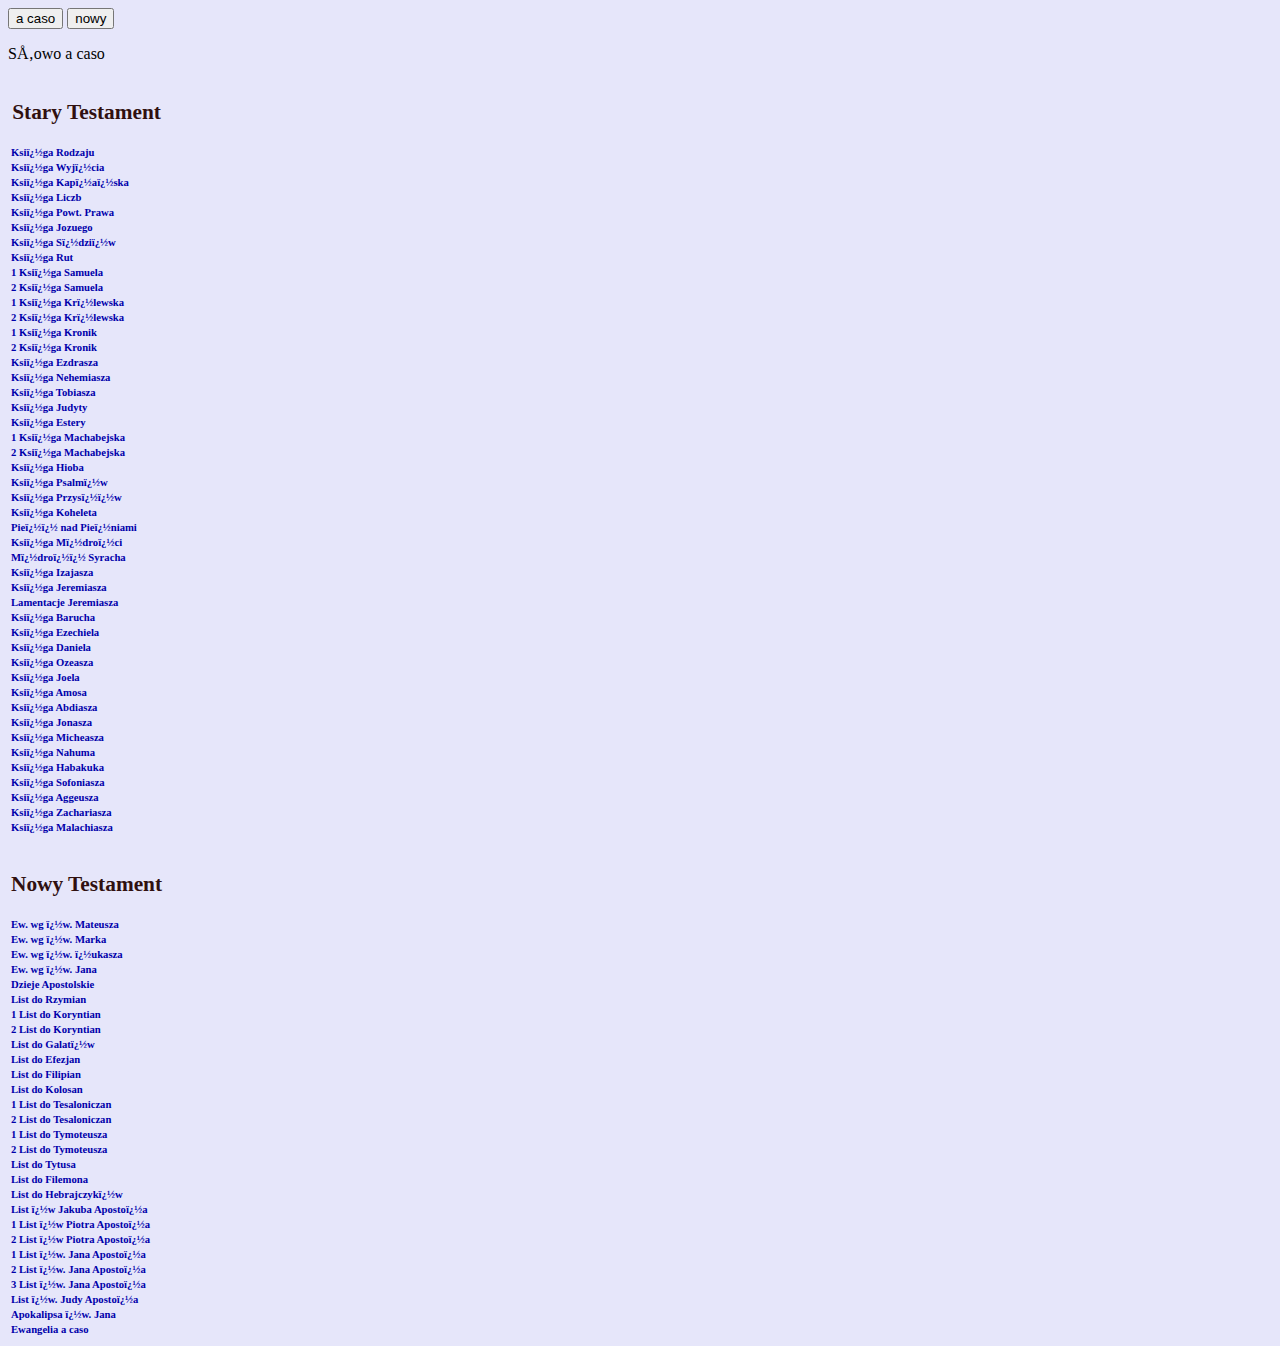
==== spis.html @ fb774d89 "spit.html file with added section and acaso script" ====
<HTML>
<HEAD>
<META HTTP-EQUIV="Content-Type" CONTENT="text/html; charset=windows-12">
<TITLE>Spis Ksi�g</TITLE>
<LINK REL="STYLESHEET" TYPE="text/css" HREF="styl-1.css">
</HEAD>
<BODY>
  <div id="acaso">
    <button id="acaso__btn">a caso</button>
    <button id="acaso__btn--reset">nowy</button>
    <p id="acaso__adres">Słowo a caso</p>
  </div>
<table border=0 cellpadding=1 cellspacing=>
<tr><td align="center"><H2>Stary Testament</td></tr>
<tr><td><p class="kl2"><A HREF="./Rdz/Rdz-in.html" target="wers">Ksi�ga Rodzaju</A></td></tr>
<tr><td><p class="kl2"><A HREF="./Wj/Wj-in.html" target="wers">Ksi�ga Wyj�cia</A></td></tr>
<tr><td><p class="kl2"><A HREF="./Kpl/Kpl-in.html" target="wers">Ksi�ga Kap�a�ska</A></td></tr>
<tr><td><p class="kl2"><A HREF="./Lb/Lb-in.html" target="wers">Ksi�ga Liczb</A></td></tr>
<tr><td><p class="kl2"><A HREF="./Pwt/Pwt-in.html" target="wers">Ksi�ga Powt. Prawa</A></td></tr>
<tr><td><p class="kl2"><A HREF="./Joz/Joz-in.html" target="wers">Ksi�ga Jozuego</A></td></tr>
<tr><td><p class="kl2"><A HREF="./Sdz/Sdz-in.html" target="wers">Ksi�ga S�dzi�w</A></td></tr>
<tr><td><p class="kl2"><A HREF="./Rt/Rt-in.html" target="wers">Ksi�ga Rut</A></td></tr>
<tr><td><p class="kl2"><A HREF="./1Sm/1Sm-in.html" target="wers">1 Ksi�ga Samuela</A></td></tr>
<tr><td><p class="kl2"><A HREF="./2Sm/2Sm-in.html" target="wers">2 Ksi�ga Samuela</A></td></tr>
<tr><td><p class="kl2"><A HREF="./1Krl/1Krl-in.html" target="wers">1 Ksi�ga Kr�lewska</A></td></tr>
<tr><td><p class="kl2"><A HREF="./2Krl/2Krl-in.html" target="wers">2 Ksi�ga Kr�lewska</A></td></tr>
<tr><td><p class="kl2"><A HREF="./1Krn/1Krn-in.html" target="wers">1 Ksi�ga Kronik</A></td></tr>
<tr><td><p class="kl2"><A HREF="./2Krn/2Krn-in.html" target="wers">2 Ksi�ga Kronik</A></td></tr>
<tr><td><p class="kl2"><A HREF="./Ezd/Ezd-in.html" target="wers">Ksi�ga Ezdrasza</A></td></tr>
<tr><td><p class="kl2"><A HREF="./Ne/Ne-in.html" target="wers">Ksi�ga Nehemiasza</A></td></tr>
<tr><td><p class="kl2"><A HREF="./Tb/Tb-in.html" target="wers">Ksi�ga Tobiasza</A></td></tr>
<tr><td><p class="kl2"><A HREF="./Jdt/Jdt-in.html" target="wers">Ksi�ga Judyty</A></td></tr>
<tr><td><p class="kl2"><A HREF="./Est/Est-in.html" target="wers">Ksi�ga Estery</A></td></tr>
<tr><td><p class="kl2"><A HREF="./1Mch/1Mch-in.html" target="wers">1 Ksi�ga Machabejska</A></td></tr>
<tr><td><p class="kl2"><A HREF="./2Mch/2Mch-in.html" target="wers">2 Ksi�ga Machabejska</A></td></tr>
<tr><td><p class="kl2"><A HREF="./Hi/Hi-in.html" target="wers">Ksi�ga Hioba</A></td></tr>
<tr><td><p class="kl2"><A HREF="./Ps/Ps-in.html" target="wers">Ksi�ga Psalm�w</A></td></tr>
<tr><td><p class="kl2"><A HREF="./Prz/Prz-in.html" target="wers">Ksi�ga Przys��w</A></td></tr>
<tr><td><p class="kl2"><A HREF="./Koh/Koh-in.html" target="wers">Ksi�ga Koheleta</A></td></tr>
<tr><td><p class="kl2"><A HREF="./Pnp/Pnp-in.html" target="wers">Pie�� nad Pie�niami</A></td></tr>
<tr><td><p class="kl2"><A HREF="./Mdr/Mdr-in.html" target="wers">Ksi�ga M�dro�ci</A></td></tr>
<tr><td><p class="kl2"><A HREF="./Syr/Syr-in.html" target="wers">M�dro�� Syracha</A></td></tr>
<tr><td><p class="kl2"><A HREF="./Iz/Iz-in.html" target="wers">Ksi�ga Izajasza</A></td></tr>
<tr><td><p class="kl2"><A HREF="./Jr/Jr-in.html" target="wers">Ksi�ga Jeremiasza</A></td></tr>
<tr><td><p class="kl2"><A HREF="./Lm/Lm-in.html" target="wers">Lamentacje Jeremiasza</A></td></tr>
<tr><td><p class="kl2"><A HREF="./Ba/Ba-in.html" target="wers">Ksi�ga Barucha</A></td></tr>
<tr><td><p class="kl2"><A HREF="./Ez/Ez-in.html" target="wers">Ksi�ga Ezechiela</A></td></tr>
<tr><td><p class="kl2"><A HREF="./Dn/Dn-in.html" target="wers">Ksi�ga Daniela</A></td></tr>
<tr><td><p class="kl2"><A HREF="./Oz/Oz-in.html" target="wers">Ksi�ga Ozeasza</A></td></tr>
<tr><td><p class="kl2"><A HREF="./Jl/Jl-in.html" target="wers">Ksi�ga Joela</A></td></tr>
<tr><td><p class="kl2"><A HREF="./Am/Am-in.html" target="wers">Ksi�ga Amosa</A></td></tr>
<tr><td><p class="kl2"><A HREF="./Ab/Ab.html" target="wers">Ksi�ga Abdiasza</A></td></tr>
<tr><td><p class="kl2"><A HREF="./Jon/Jon-in.html" target="wers">Ksi�ga Jonasza</A></td></tr>
<tr><td><p class="kl2"><A HREF="./Mi/Mi-in.html" target="wers">Ksi�ga Micheasza</A></td></tr>
<tr><td><p class="kl2"><A HREF="./Na/Na-in.html" target="wers">Ksi�ga Nahuma</A></td></tr>
<tr><td><p class="kl2"><A HREF="./Ha/Ha-in.html" target="wers">Ksi�ga Habakuka</A></td></tr>
<tr><td><p class="kl2"><A HREF="./So/So-in.html" target="wers">Ksi�ga Sofoniasza</A></td></tr>
<tr><td><p class="kl2"><A HREF="./Ag/Ag-in.html" target="wers">Ksi�ga Aggeusza</A></td></tr>
<tr><td><p class="kl2"><A HREF="./Za/Za-in.html" target="wers">Ksi�ga Zachariasza</A></td></tr>
<tr><td><p class="kl2"><A HREF="./Ml/Ml-in.html" target="wers">Ksi�ga Malachiasza</A></td></tr>
<tr><td align="center"><BR><H2>Nowy Testament</td></tr>
<tr><td><p class="kl2"><A HREF="./Mt/Mt-in.html" target="wers">Ew. wg �w. Mateusza</A></td></tr>
<tr><td><p class="kl2"><A HREF="./Mk/Mk-in.html" target="wers">Ew. wg �w. Marka</A></td></tr>
<tr><td><p class="kl2"><A HREF="./Lk/Lk-in.html" target="wers">Ew. wg �w. �ukasza</A></td></tr>
<tr><td><p class="kl2"><A HREF="./J/J-in.html" target="wers">Ew. wg �w. Jana</A></td></tr>
<tr><td><p class="kl2"><A HREF="./Dz/Dz-in.html" target="wers">Dzieje Apostolskie</A></td></tr>
<tr><td><p class="kl2"><A HREF="./Rz/Rz-in.html" target="wers">List do Rzymian</A></td></tr>
<tr><td><p class="kl2"><A HREF="./1Kor/1Kor-in.html" target="wers">1 List do Koryntian</A></td></tr>
<tr><td><p class="kl2"><A HREF="./2Kor/2Kor-in.html" target="wers">2 List do Koryntian</A></td></tr>
<tr><td><p class="kl2"><A HREF="./Ga/Ga-in.html" target="wers">List do Galat�w</A></td></tr>
<tr><td><p class="kl2"><A HREF="./Ef/Ef-in.html" target="wers">List do Efezjan</A></td></tr>
<tr><td><p class="kl2"><A HREF="./Flp/Flp-in.html" target="wers">List do Filipian</A></td></tr>
<tr><td><p class="kl2"><A HREF="./Kol/Kol-in.html" target="wers">List do Kolosan</A></td></tr>
<tr><td><p class="kl2"><A HREF="./1Tes/1Tes-in.html" target="wers">1 List do Tesaloniczan</A></td></tr>
<tr><td><p class="kl2"><A HREF="./2Tes/2Tes-in.html" target="wers">2 List do Tesaloniczan</A></td></tr>
<tr><td><p class="kl2"><A HREF="./1Tm/1Tm-in.html" target="wers">1 List do Tymoteusza</A></td></tr>
<tr><td><p class="kl2"><A HREF="./2Tm/2Tm-in.html" target="wers">2 List do Tymoteusza</A></td></tr>
<tr><td><p class="kl2"><A HREF="./Tt/Tt-in.html" target="wers">List do Tytusa</A></td></tr>
<tr><td><p class="kl2"><A HREF="./Flm/1.html" target="wers">List do Filemona</A></td></tr>
<tr><td><p class="kl2"><A HREF="./Hbr/Hbr-in.html" target="wers">List do Hebrajczyk�w</A></td></tr>
<tr><td><p class="kl2"><A HREF="./Jk/Jk-in.html" target="wers">List �w Jakuba Aposto�a</A></td></tr>
<tr><td><p class="kl2"><A HREF="./1P/1P-in.html" target="wers">1 List �w Piotra Aposto�a</A></td></tr>
<tr><td><p class="kl2"><A HREF="./2P/2P-in.html" target="wers">2 List �w Piotra Aposto�a</A></td></tr>
<tr><td><p class="kl2"><A HREF="./1J/1J-in.html" target="wers">1 List �w. Jana Aposto�a</A></td></tr>
<tr><td><p class="kl2"><A HREF="./2J/1.html" target="wers">2 List �w. Jana Aposto�a</A></td></tr>
<tr><td><p class="kl2"><A HREF="./3J/1.html" target="wers">3 List �w. Jana Aposto�a</A></td></tr>
<tr><td><p class="kl2"><A HREF="./Jud/1.html" target="wers">List �w. Judy Aposto�a</A></td></tr>
<tr><td><p class="kl2"><A HREF="./Ap/Ap-in.html" target="wers">Apokalipsa �w. Jana</A></td></tr>
<br>
<tr><td><p class="kl2"><A HREF="#" target="acaso">Ewangelia a caso</A></td></tr>

</table>

<script src="acaso.js"></script>
</BODY>
</HTML>
---- styl-1.css ----
BODY {background-color : #E6E6FA;}
H1 {color : #301010; font-size : 20pt; font-weight : bold; font-family : Times New Roman,Arial CE,Arial; text-align : center;}
H2 {color : #301010; font-size : 16pt; font-weight : bold; font-family : Times New Roman,Arial CE,Arial; text-align : center;}
H3 {color : #301010; font-size : 36pt; font-weight : bold; font-family : Times New Roman,Arial CE,Arial; text-align : center;}
P.kl1 {font-family : Times New Roman,Arial CE,Arial; font-size : 14pt; font-weight : bold; color : #301010; text-align : left;}
P.kl4 {font-family : Times New Roman,Arial CE,Arial; font-size : 9pt; color : #301010; text-align : left;}
P.kl3 {font-family : Times New Roman,Arial CE,Arial; font-size : 9pt; font-weight : bold; color : #301010; text-align : center;}
P.kl5 {font-family : Times New Roman,Arial CE,Arial; font-size : 9pt; font-weight : bold; color : #301010; text-align : left;}
P.kl2 {font-family : Times New Roman,Arial CE,Arial; font-weight:bold;font-size :  8pt; color :#0000CC; text-align : left;}

sup {font-size : 9pt; font-weight : bold; color : #FF0000;}
A:link {color : #0000AA; text-decoration : none;}
A:visited {color : #0000AA; text-decoration : none;}
A:active {color : #e25885; text-decoration : none;}
A:hover {color : #ff0000; font-size : 8pt; text-decoration : underline;}
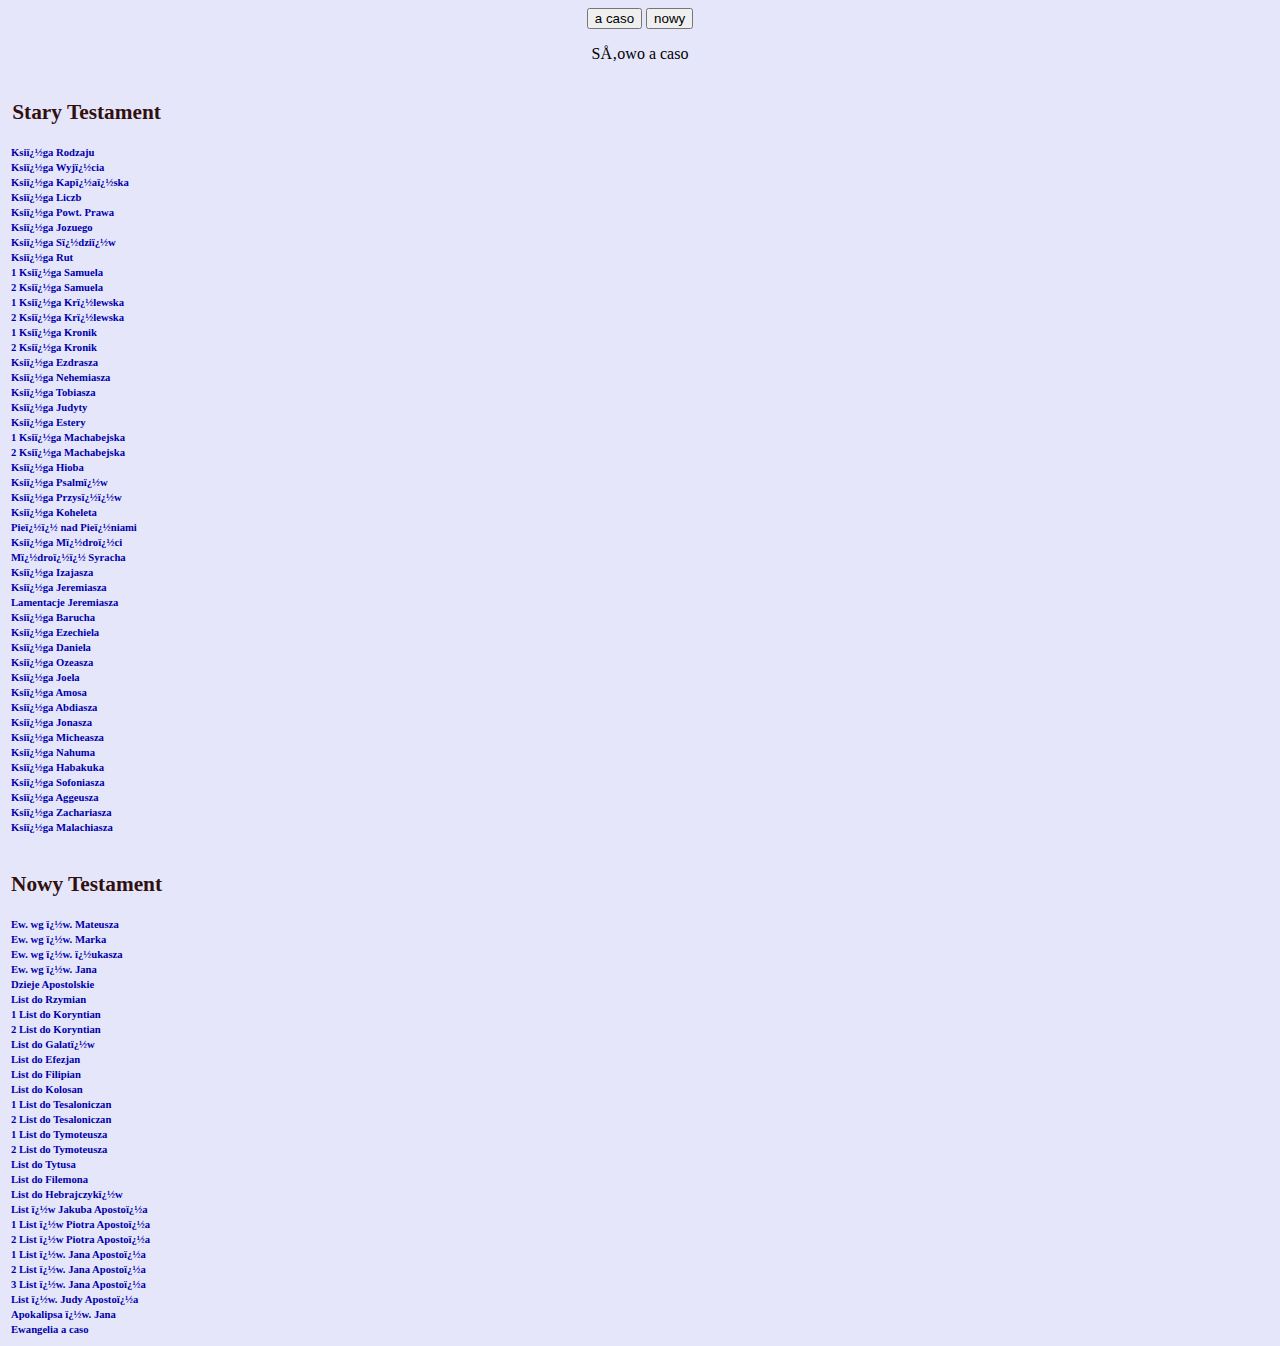
==== commit 365f970e: "changes in variables names" ====
--- a/spis.html
+++ b/spis.html
@@ -8,7 +8,7 @@
   <div id="acaso">
     <button id="acaso__btn">a caso</button>
     <button id="acaso__btn--reset">nowy</button>
-    <p id="acaso__adres">Słowo a caso</p>
+    <p id="acaso__adress">Słowo a caso</p>
   </div>
 <table border=0 cellpadding=1 cellspacing=>
 <tr><td align="center"><H2>Stary Testament</td></tr>
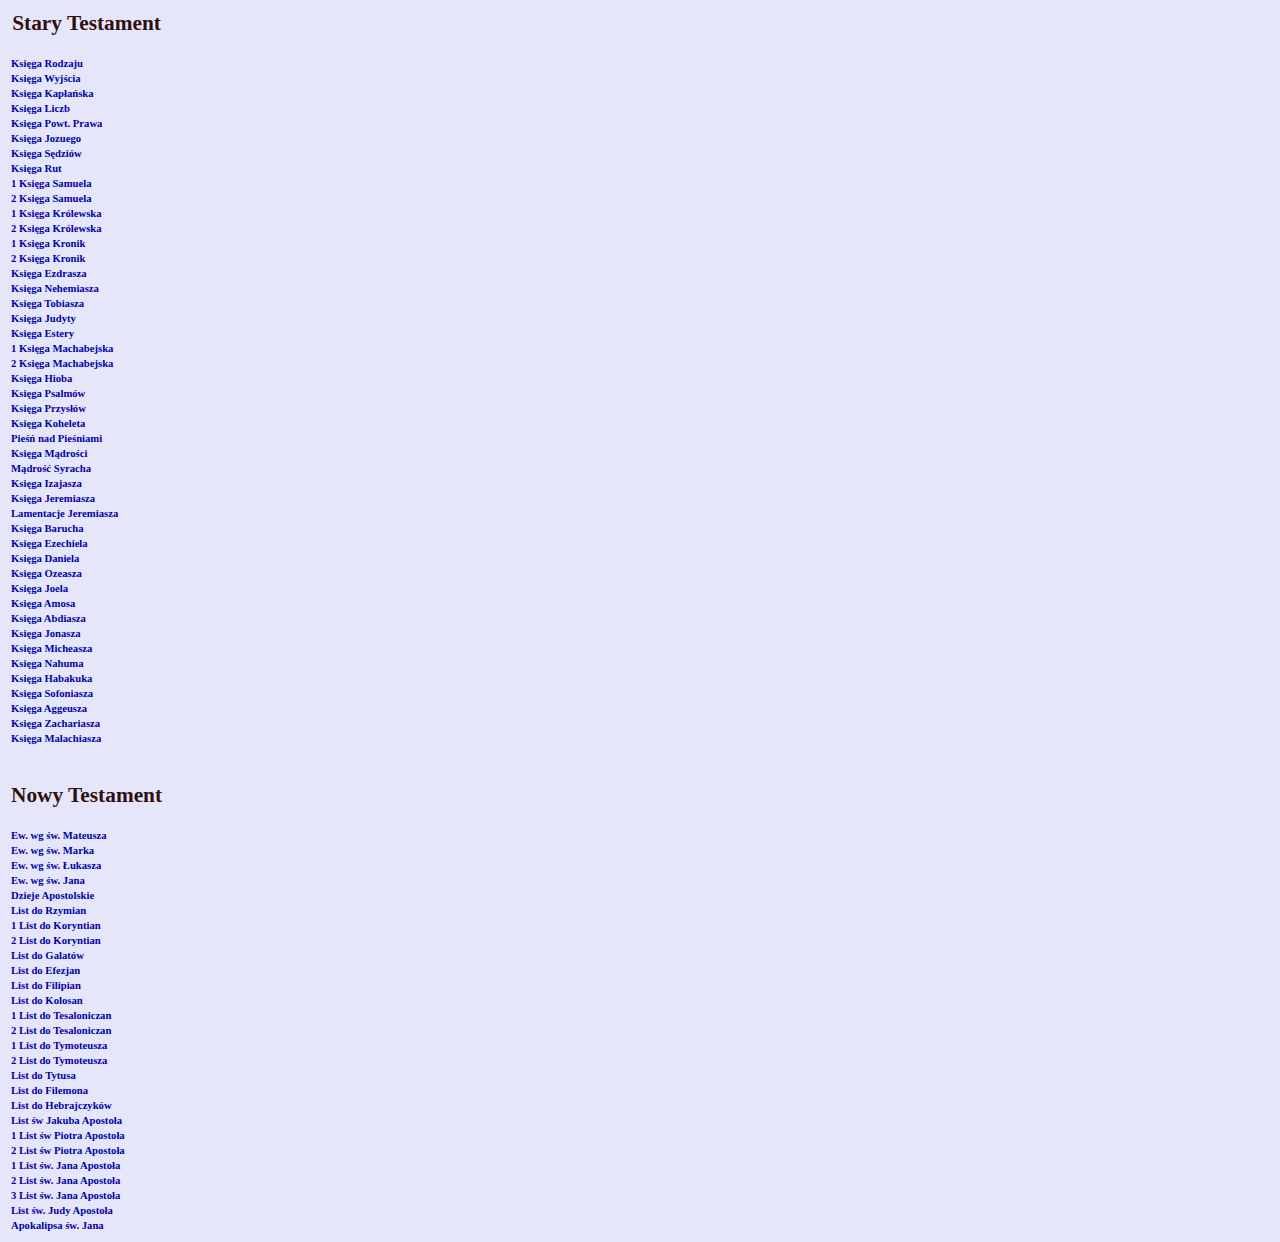
==== commit 1819180c: "spis.html file upload from archive - looking for bug in charset" ====
--- a/spis.html
+++ b/spis.html
@@ -1,15 +1,11 @@
 <HTML>
 <HEAD>
-<META HTTP-EQUIV="Content-Type" CONTENT="text/html; charset=windows-12">
+<META HTTP-EQUIV="Content-Type" CONTENT="text/html; charset=windows-1250">
 <TITLE>Spis Ksi�g</TITLE>
 <LINK REL="STYLESHEET" TYPE="text/css" HREF="styl-1.css">
 </HEAD>
 <BODY>
-  <div id="acaso">
-    <button id="acaso__btn">a caso</button>
-    <button id="acaso__btn--reset">nowy</button>
-    <p id="acaso__adress">Słowo a caso</p>
-  </div>
+
 <table border=0 cellpadding=1 cellspacing=>
 <tr><td align="center"><H2>Stary Testament</td></tr>
 <tr><td><p class="kl2"><A HREF="./Rdz/Rdz-in.html" target="wers">Ksi�ga Rodzaju</A></td></tr>
@@ -86,11 +82,7 @@
 <tr><td><p class="kl2"><A HREF="./3J/1.html" target="wers">3 List �w. Jana Aposto�a</A></td></tr>
 <tr><td><p class="kl2"><A HREF="./Jud/1.html" target="wers">List �w. Judy Aposto�a</A></td></tr>
 <tr><td><p class="kl2"><A HREF="./Ap/Ap-in.html" target="wers">Apokalipsa �w. Jana</A></td></tr>
-<br>
-<tr><td><p class="kl2"><A HREF="#" target="acaso">Ewangelia a caso</A></td></tr>
-
 </table>
 
-<script src="acaso.js"></script>
 </BODY>
 </HTML>
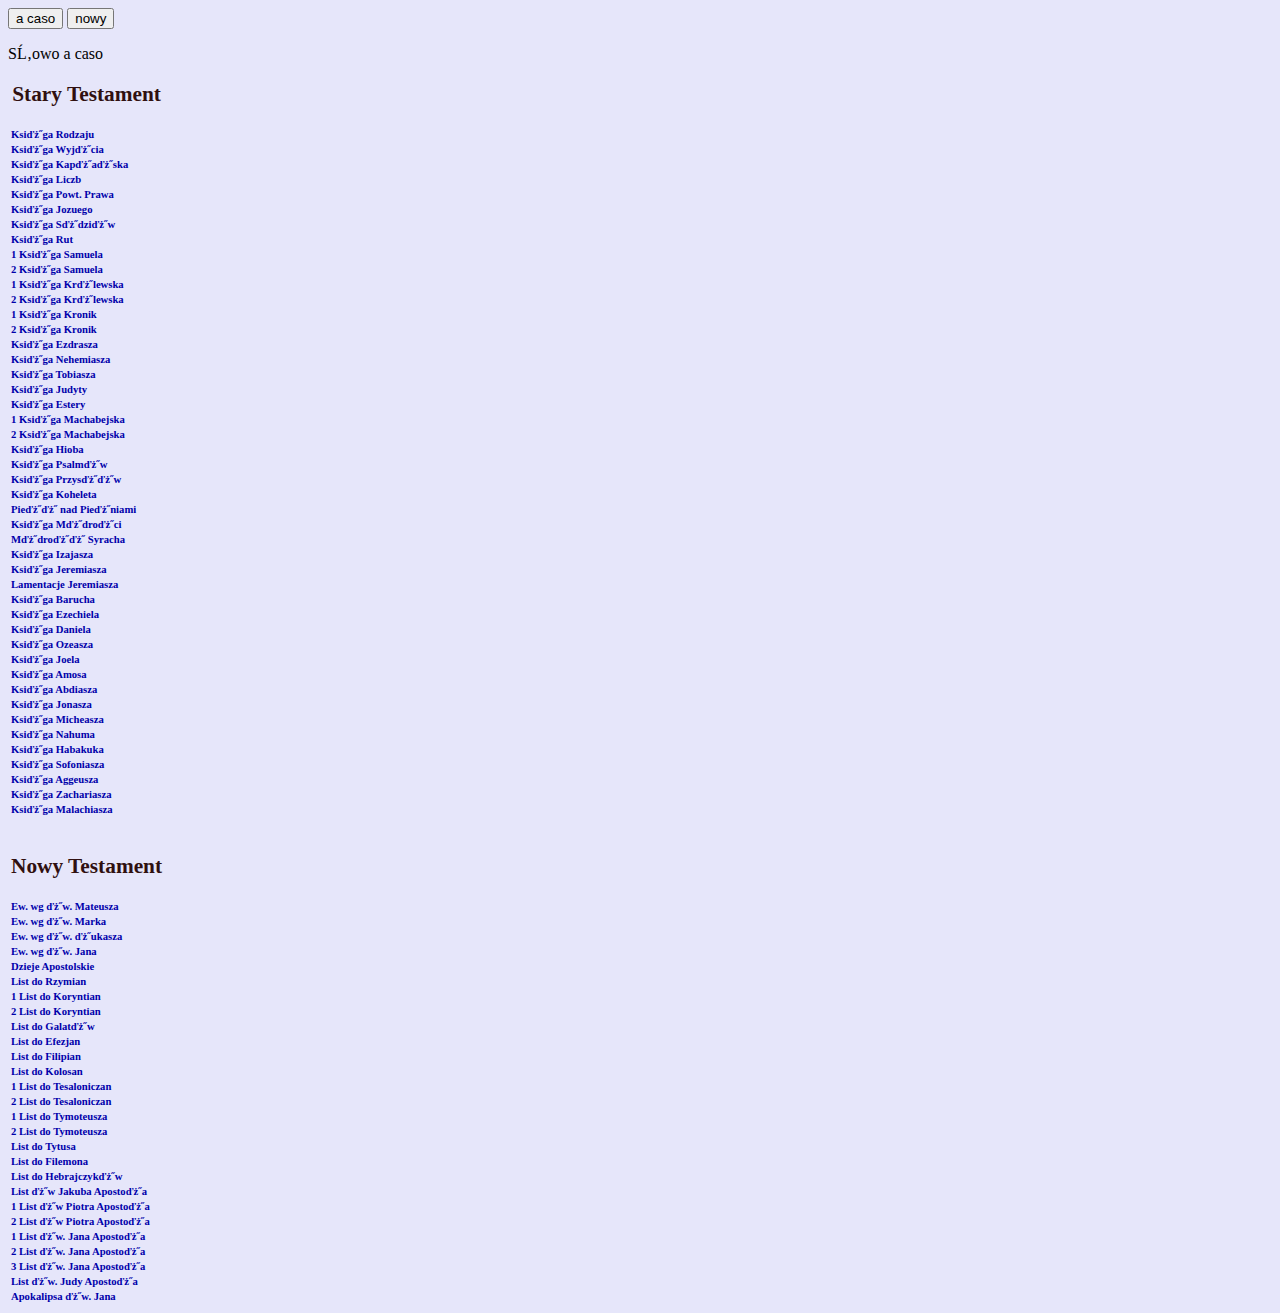
==== commit 899a0ed2: "added section a-caso to spis.html file" ====
--- a/spis.html
+++ b/spis.html
@@ -5,7 +5,11 @@
 <LINK REL="STYLESHEET" TYPE="text/css" HREF="styl-1.css">
 </HEAD>
 <BODY>
-
+<div id="acaso">
+  <button id="acaso__btn">a caso</button>
+  <button id="acaso__btn--reset">nowy</button>
+  <p id="acaso__adress">Słowo a caso</p>
+</div>
 <table border=0 cellpadding=1 cellspacing=>
 <tr><td align="center"><H2>Stary Testament</td></tr>
 <tr><td><p class="kl2"><A HREF="./Rdz/Rdz-in.html" target="wers">Ksi�ga Rodzaju</A></td></tr>
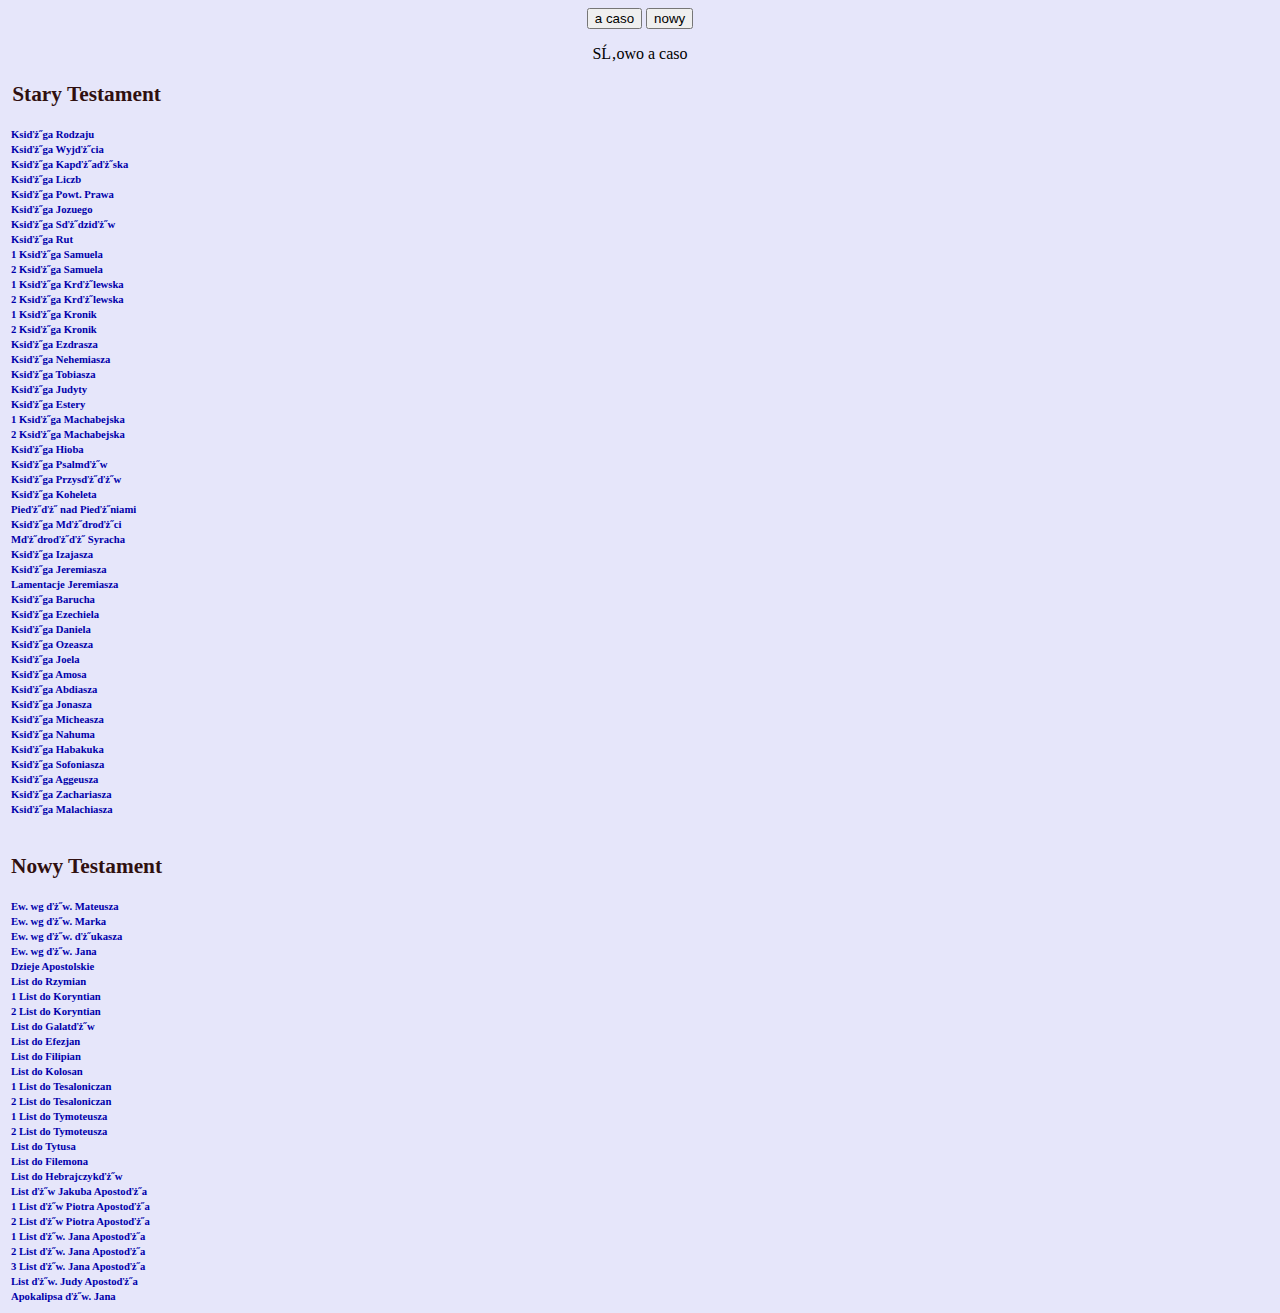
==== commit a8fbd457: "added acaso.js script to spis.html file" ====
--- a/spis.html
+++ b/spis.html
@@ -87,6 +87,6 @@
 <tr><td><p class="kl2"><A HREF="./Jud/1.html" target="wers">List �w. Judy Aposto�a</A></td></tr>
 <tr><td><p class="kl2"><A HREF="./Ap/Ap-in.html" target="wers">Apokalipsa �w. Jana</A></td></tr>
 </table>
-
+<script src="acaso.js"></script>
 </BODY>
 </HTML>
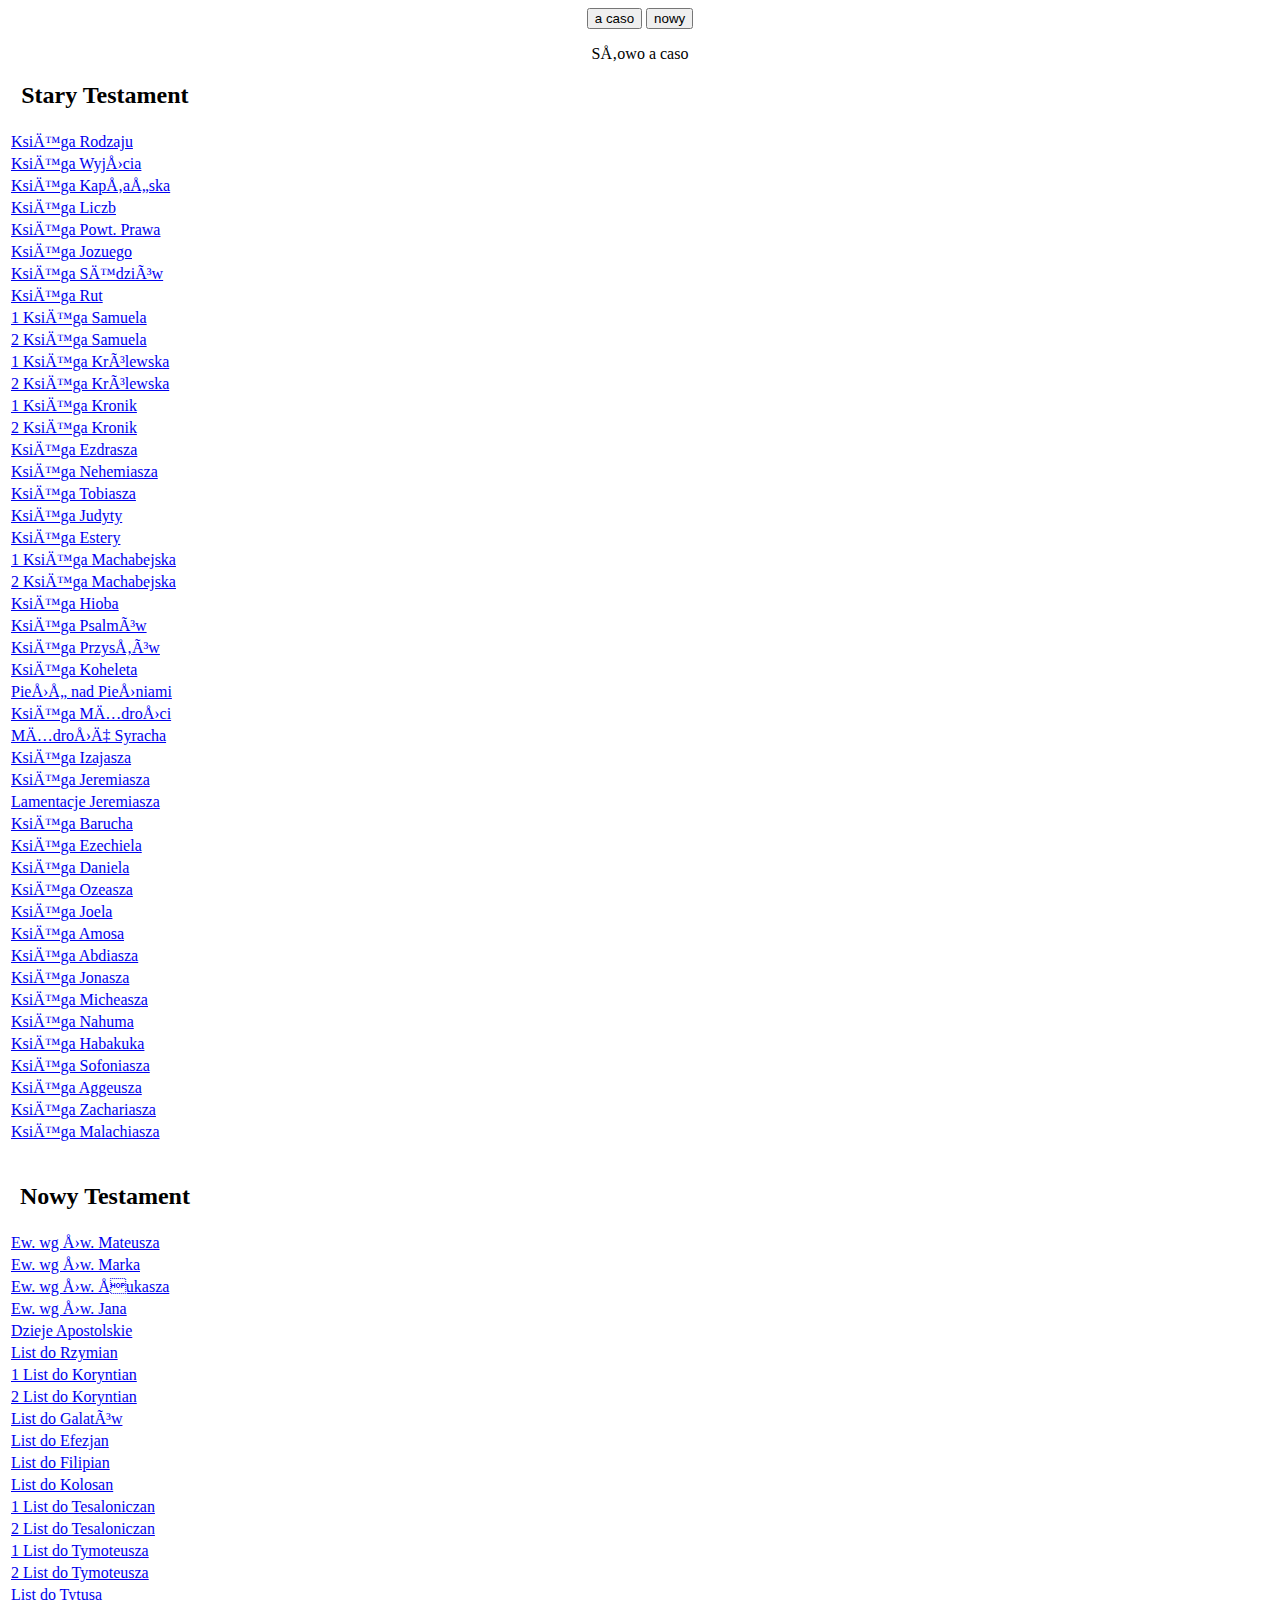
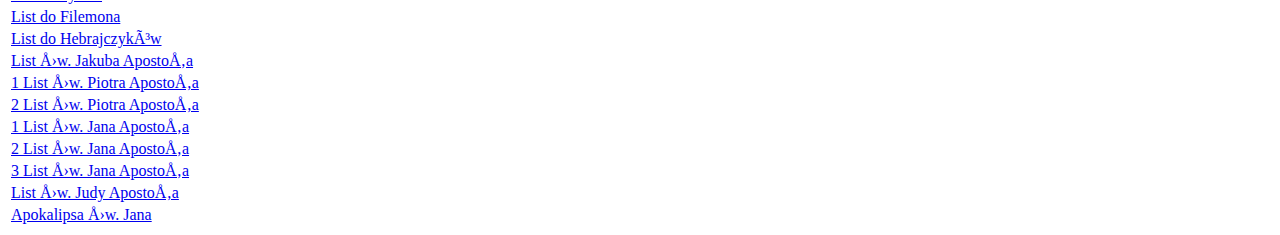
==== commit 79c5da0f: "changed charset to utf-8" ====
--- a/spis.html
+++ b/spis.html
@@ -1,7 +1,7 @@
 <HTML>
 <HEAD>
-<META HTTP-EQUIV="Content-Type" CONTENT="text/html; charset=windows-1250">
-<TITLE>Spis Ksi�g</TITLE>
+<META HTTP-EQUIV="Content-Type" CONTENT="text/html; charset=utf-8>
+<TITLE>Spis Ksiąg</TITLE>
 <LINK REL="STYLESHEET" TYPE="text/css" HREF="styl-1.css">
 </HEAD>
 <BODY>
@@ -12,62 +12,62 @@
 </div>
 <table border=0 cellpadding=1 cellspacing=>
 <tr><td align="center"><H2>Stary Testament</td></tr>
-<tr><td><p class="kl2"><A HREF="./Rdz/Rdz-in.html" target="wers">Ksi�ga Rodzaju</A></td></tr>
-<tr><td><p class="kl2"><A HREF="./Wj/Wj-in.html" target="wers">Ksi�ga Wyj�cia</A></td></tr>
-<tr><td><p class="kl2"><A HREF="./Kpl/Kpl-in.html" target="wers">Ksi�ga Kap�a�ska</A></td></tr>
-<tr><td><p class="kl2"><A HREF="./Lb/Lb-in.html" target="wers">Ksi�ga Liczb</A></td></tr>
-<tr><td><p class="kl2"><A HREF="./Pwt/Pwt-in.html" target="wers">Ksi�ga Powt. Prawa</A></td></tr>
-<tr><td><p class="kl2"><A HREF="./Joz/Joz-in.html" target="wers">Ksi�ga Jozuego</A></td></tr>
-<tr><td><p class="kl2"><A HREF="./Sdz/Sdz-in.html" target="wers">Ksi�ga S�dzi�w</A></td></tr>
-<tr><td><p class="kl2"><A HREF="./Rt/Rt-in.html" target="wers">Ksi�ga Rut</A></td></tr>
-<tr><td><p class="kl2"><A HREF="./1Sm/1Sm-in.html" target="wers">1 Ksi�ga Samuela</A></td></tr>
-<tr><td><p class="kl2"><A HREF="./2Sm/2Sm-in.html" target="wers">2 Ksi�ga Samuela</A></td></tr>
-<tr><td><p class="kl2"><A HREF="./1Krl/1Krl-in.html" target="wers">1 Ksi�ga Kr�lewska</A></td></tr>
-<tr><td><p class="kl2"><A HREF="./2Krl/2Krl-in.html" target="wers">2 Ksi�ga Kr�lewska</A></td></tr>
-<tr><td><p class="kl2"><A HREF="./1Krn/1Krn-in.html" target="wers">1 Ksi�ga Kronik</A></td></tr>
-<tr><td><p class="kl2"><A HREF="./2Krn/2Krn-in.html" target="wers">2 Ksi�ga Kronik</A></td></tr>
-<tr><td><p class="kl2"><A HREF="./Ezd/Ezd-in.html" target="wers">Ksi�ga Ezdrasza</A></td></tr>
-<tr><td><p class="kl2"><A HREF="./Ne/Ne-in.html" target="wers">Ksi�ga Nehemiasza</A></td></tr>
-<tr><td><p class="kl2"><A HREF="./Tb/Tb-in.html" target="wers">Ksi�ga Tobiasza</A></td></tr>
-<tr><td><p class="kl2"><A HREF="./Jdt/Jdt-in.html" target="wers">Ksi�ga Judyty</A></td></tr>
-<tr><td><p class="kl2"><A HREF="./Est/Est-in.html" target="wers">Ksi�ga Estery</A></td></tr>
-<tr><td><p class="kl2"><A HREF="./1Mch/1Mch-in.html" target="wers">1 Ksi�ga Machabejska</A></td></tr>
-<tr><td><p class="kl2"><A HREF="./2Mch/2Mch-in.html" target="wers">2 Ksi�ga Machabejska</A></td></tr>
-<tr><td><p class="kl2"><A HREF="./Hi/Hi-in.html" target="wers">Ksi�ga Hioba</A></td></tr>
-<tr><td><p class="kl2"><A HREF="./Ps/Ps-in.html" target="wers">Ksi�ga Psalm�w</A></td></tr>
-<tr><td><p class="kl2"><A HREF="./Prz/Prz-in.html" target="wers">Ksi�ga Przys��w</A></td></tr>
-<tr><td><p class="kl2"><A HREF="./Koh/Koh-in.html" target="wers">Ksi�ga Koheleta</A></td></tr>
-<tr><td><p class="kl2"><A HREF="./Pnp/Pnp-in.html" target="wers">Pie�� nad Pie�niami</A></td></tr>
-<tr><td><p class="kl2"><A HREF="./Mdr/Mdr-in.html" target="wers">Ksi�ga M�dro�ci</A></td></tr>
-<tr><td><p class="kl2"><A HREF="./Syr/Syr-in.html" target="wers">M�dro�� Syracha</A></td></tr>
-<tr><td><p class="kl2"><A HREF="./Iz/Iz-in.html" target="wers">Ksi�ga Izajasza</A></td></tr>
-<tr><td><p class="kl2"><A HREF="./Jr/Jr-in.html" target="wers">Ksi�ga Jeremiasza</A></td></tr>
+<tr><td><p class="kl2"><A HREF="./Rdz/Rdz-in.html" target="wers">Księga Rodzaju</A></td></tr>
+<tr><td><p class="kl2"><A HREF="./Wj/Wj-in.html" target="wers">Księga Wyjścia</A></td></tr>
+<tr><td><p class="kl2"><A HREF="./Kpl/Kpl-in.html" target="wers">Księga Kapłańska</A></td></tr>
+<tr><td><p class="kl2"><A HREF="./Lb/Lb-in.html" target="wers">Księga Liczb</A></td></tr>
+<tr><td><p class="kl2"><A HREF="./Pwt/Pwt-in.html" target="wers">Księga Powt. Prawa</A></td></tr>
+<tr><td><p class="kl2"><A HREF="./Joz/Joz-in.html" target="wers">Księga Jozuego</A></td></tr>
+<tr><td><p class="kl2"><A HREF="./Sdz/Sdz-in.html" target="wers">Księga Sędziów</A></td></tr>
+<tr><td><p class="kl2"><A HREF="./Rt/Rt-in.html" target="wers">Księga Rut</A></td></tr>
+<tr><td><p class="kl2"><A HREF="./1Sm/1Sm-in.html" target="wers">1 Księga Samuela</A></td></tr>
+<tr><td><p class="kl2"><A HREF="./2Sm/2Sm-in.html" target="wers">2 Księga Samuela</A></td></tr>
+<tr><td><p class="kl2"><A HREF="./1Krl/1Krl-in.html" target="wers">1 Księga Królewska</A></td></tr>
+<tr><td><p class="kl2"><A HREF="./2Krl/2Krl-in.html" target="wers">2 Księga Królewska</A></td></tr>
+<tr><td><p class="kl2"><A HREF="./1Krn/1Krn-in.html" target="wers">1 Księga Kronik</A></td></tr>
+<tr><td><p class="kl2"><A HREF="./2Krn/2Krn-in.html" target="wers">2 Księga Kronik</A></td></tr>
+<tr><td><p class="kl2"><A HREF="./Ezd/Ezd-in.html" target="wers">Księga Ezdrasza</A></td></tr>
+<tr><td><p class="kl2"><A HREF="./Ne/Ne-in.html" target="wers">Księga Nehemiasza</A></td></tr>
+<tr><td><p class="kl2"><A HREF="./Tb/Tb-in.html" target="wers">Księga Tobiasza</A></td></tr>
+<tr><td><p class="kl2"><A HREF="./Jdt/Jdt-in.html" target="wers">Księga Judyty</A></td></tr>
+<tr><td><p class="kl2"><A HREF="./Est/Est-in.html" target="wers">Księga Estery</A></td></tr>
+<tr><td><p class="kl2"><A HREF="./1Mch/1Mch-in.html" target="wers">1 Księga Machabejska</A></td></tr>
+<tr><td><p class="kl2"><A HREF="./2Mch/2Mch-in.html" target="wers">2 Księga Machabejska</A></td></tr>
+<tr><td><p class="kl2"><A HREF="./Hi/Hi-in.html" target="wers">Księga Hioba</A></td></tr>
+<tr><td><p class="kl2"><A HREF="./Ps/Ps-in.html" target="wers">Księga Psalmów</A></td></tr>
+<tr><td><p class="kl2"><A HREF="./Prz/Prz-in.html" target="wers">Księga Przysłów</A></td></tr>
+<tr><td><p class="kl2"><A HREF="./Koh/Koh-in.html" target="wers">Księga Koheleta</A></td></tr>
+<tr><td><p class="kl2"><A HREF="./Pnp/Pnp-in.html" target="wers">Pieśń nad Pieśniami</A></td></tr>
+<tr><td><p class="kl2"><A HREF="./Mdr/Mdr-in.html" target="wers">Księga Mądrości</A></td></tr>
+<tr><td><p class="kl2"><A HREF="./Syr/Syr-in.html" target="wers">Mądrość Syracha</A></td></tr>
+<tr><td><p class="kl2"><A HREF="./Iz/Iz-in.html" target="wers">Księga Izajasza</A></td></tr>
+<tr><td><p class="kl2"><A HREF="./Jr/Jr-in.html" target="wers">Księga Jeremiasza</A></td></tr>
 <tr><td><p class="kl2"><A HREF="./Lm/Lm-in.html" target="wers">Lamentacje Jeremiasza</A></td></tr>
-<tr><td><p class="kl2"><A HREF="./Ba/Ba-in.html" target="wers">Ksi�ga Barucha</A></td></tr>
-<tr><td><p class="kl2"><A HREF="./Ez/Ez-in.html" target="wers">Ksi�ga Ezechiela</A></td></tr>
-<tr><td><p class="kl2"><A HREF="./Dn/Dn-in.html" target="wers">Ksi�ga Daniela</A></td></tr>
-<tr><td><p class="kl2"><A HREF="./Oz/Oz-in.html" target="wers">Ksi�ga Ozeasza</A></td></tr>
-<tr><td><p class="kl2"><A HREF="./Jl/Jl-in.html" target="wers">Ksi�ga Joela</A></td></tr>
-<tr><td><p class="kl2"><A HREF="./Am/Am-in.html" target="wers">Ksi�ga Amosa</A></td></tr>
-<tr><td><p class="kl2"><A HREF="./Ab/Ab.html" target="wers">Ksi�ga Abdiasza</A></td></tr>
-<tr><td><p class="kl2"><A HREF="./Jon/Jon-in.html" target="wers">Ksi�ga Jonasza</A></td></tr>
-<tr><td><p class="kl2"><A HREF="./Mi/Mi-in.html" target="wers">Ksi�ga Micheasza</A></td></tr>
-<tr><td><p class="kl2"><A HREF="./Na/Na-in.html" target="wers">Ksi�ga Nahuma</A></td></tr>
-<tr><td><p class="kl2"><A HREF="./Ha/Ha-in.html" target="wers">Ksi�ga Habakuka</A></td></tr>
-<tr><td><p class="kl2"><A HREF="./So/So-in.html" target="wers">Ksi�ga Sofoniasza</A></td></tr>
-<tr><td><p class="kl2"><A HREF="./Ag/Ag-in.html" target="wers">Ksi�ga Aggeusza</A></td></tr>
-<tr><td><p class="kl2"><A HREF="./Za/Za-in.html" target="wers">Ksi�ga Zachariasza</A></td></tr>
-<tr><td><p class="kl2"><A HREF="./Ml/Ml-in.html" target="wers">Ksi�ga Malachiasza</A></td></tr>
+<tr><td><p class="kl2"><A HREF="./Ba/Ba-in.html" target="wers">Księga Barucha</A></td></tr>
+<tr><td><p class="kl2"><A HREF="./Ez/Ez-in.html" target="wers">Księga Ezechiela</A></td></tr>
+<tr><td><p class="kl2"><A HREF="./Dn/Dn-in.html" target="wers">Księga Daniela</A></td></tr>
+<tr><td><p class="kl2"><A HREF="./Oz/Oz-in.html" target="wers">Księga Ozeasza</A></td></tr>
+<tr><td><p class="kl2"><A HREF="./Jl/Jl-in.html" target="wers">Księga Joela</A></td></tr>
+<tr><td><p class="kl2"><A HREF="./Am/Am-in.html" target="wers">Księga Amosa</A></td></tr>
+<tr><td><p class="kl2"><A HREF="./Ab/Ab.html" target="wers">Księga Abdiasza</A></td></tr>
+<tr><td><p class="kl2"><A HREF="./Jon/Jon-in.html" target="wers">Księga Jonasza</A></td></tr>
+<tr><td><p class="kl2"><A HREF="./Mi/Mi-in.html" target="wers">Księga Micheasza</A></td></tr>
+<tr><td><p class="kl2"><A HREF="./Na/Na-in.html" target="wers">Księga Nahuma</A></td></tr>
+<tr><td><p class="kl2"><A HREF="./Ha/Ha-in.html" target="wers">Księga Habakuka</A></td></tr>
+<tr><td><p class="kl2"><A HREF="./So/So-in.html" target="wers">Księga Sofoniasza</A></td></tr>
+<tr><td><p class="kl2"><A HREF="./Ag/Ag-in.html" target="wers">Księga Aggeusza</A></td></tr>
+<tr><td><p class="kl2"><A HREF="./Za/Za-in.html" target="wers">Księga Zachariasza</A></td></tr>
+<tr><td><p class="kl2"><A HREF="./Ml/Ml-in.html" target="wers">Księga Malachiasza</A></td></tr>
 <tr><td align="center"><BR><H2>Nowy Testament</td></tr>
-<tr><td><p class="kl2"><A HREF="./Mt/Mt-in.html" target="wers">Ew. wg �w. Mateusza</A></td></tr>
-<tr><td><p class="kl2"><A HREF="./Mk/Mk-in.html" target="wers">Ew. wg �w. Marka</A></td></tr>
-<tr><td><p class="kl2"><A HREF="./Lk/Lk-in.html" target="wers">Ew. wg �w. �ukasza</A></td></tr>
-<tr><td><p class="kl2"><A HREF="./J/J-in.html" target="wers">Ew. wg �w. Jana</A></td></tr>
+<tr><td><p class="kl2"><A HREF="./Mt/Mt-in.html" target="wers">Ew. wg św. Mateusza</A></td></tr>
+<tr><td><p class="kl2"><A HREF="./Mk/Mk-in.html" target="wers">Ew. wg św. Marka</A></td></tr>
+<tr><td><p class="kl2"><A HREF="./Lk/Lk-in.html" target="wers">Ew. wg św. Łukasza</A></td></tr>
+<tr><td><p class="kl2"><A HREF="./J/J-in.html" target="wers">Ew. wg św. Jana</A></td></tr>
 <tr><td><p class="kl2"><A HREF="./Dz/Dz-in.html" target="wers">Dzieje Apostolskie</A></td></tr>
 <tr><td><p class="kl2"><A HREF="./Rz/Rz-in.html" target="wers">List do Rzymian</A></td></tr>
 <tr><td><p class="kl2"><A HREF="./1Kor/1Kor-in.html" target="wers">1 List do Koryntian</A></td></tr>
 <tr><td><p class="kl2"><A HREF="./2Kor/2Kor-in.html" target="wers">2 List do Koryntian</A></td></tr>
-<tr><td><p class="kl2"><A HREF="./Ga/Ga-in.html" target="wers">List do Galat�w</A></td></tr>
+<tr><td><p class="kl2"><A HREF="./Ga/Ga-in.html" target="wers">List do Galatów</A></td></tr>
 <tr><td><p class="kl2"><A HREF="./Ef/Ef-in.html" target="wers">List do Efezjan</A></td></tr>
 <tr><td><p class="kl2"><A HREF="./Flp/Flp-in.html" target="wers">List do Filipian</A></td></tr>
 <tr><td><p class="kl2"><A HREF="./Kol/Kol-in.html" target="wers">List do Kolosan</A></td></tr>
@@ -77,15 +77,15 @@
 <tr><td><p class="kl2"><A HREF="./2Tm/2Tm-in.html" target="wers">2 List do Tymoteusza</A></td></tr>
 <tr><td><p class="kl2"><A HREF="./Tt/Tt-in.html" target="wers">List do Tytusa</A></td></tr>
 <tr><td><p class="kl2"><A HREF="./Flm/1.html" target="wers">List do Filemona</A></td></tr>
-<tr><td><p class="kl2"><A HREF="./Hbr/Hbr-in.html" target="wers">List do Hebrajczyk�w</A></td></tr>
-<tr><td><p class="kl2"><A HREF="./Jk/Jk-in.html" target="wers">List �w Jakuba Aposto�a</A></td></tr>
-<tr><td><p class="kl2"><A HREF="./1P/1P-in.html" target="wers">1 List �w Piotra Aposto�a</A></td></tr>
-<tr><td><p class="kl2"><A HREF="./2P/2P-in.html" target="wers">2 List �w Piotra Aposto�a</A></td></tr>
-<tr><td><p class="kl2"><A HREF="./1J/1J-in.html" target="wers">1 List �w. Jana Aposto�a</A></td></tr>
-<tr><td><p class="kl2"><A HREF="./2J/1.html" target="wers">2 List �w. Jana Aposto�a</A></td></tr>
-<tr><td><p class="kl2"><A HREF="./3J/1.html" target="wers">3 List �w. Jana Aposto�a</A></td></tr>
-<tr><td><p class="kl2"><A HREF="./Jud/1.html" target="wers">List �w. Judy Aposto�a</A></td></tr>
-<tr><td><p class="kl2"><A HREF="./Ap/Ap-in.html" target="wers">Apokalipsa �w. Jana</A></td></tr>
+<tr><td><p class="kl2"><A HREF="./Hbr/Hbr-in.html" target="wers">List do Hebrajczyków</A></td></tr>
+<tr><td><p class="kl2"><A HREF="./Jk/Jk-in.html" target="wers">List św. Jakuba Apostoła</A></td></tr>
+<tr><td><p class="kl2"><A HREF="./1P/1P-in.html" target="wers">1 List św. Piotra Apostoła</A></td></tr>
+<tr><td><p class="kl2"><A HREF="./2P/2P-in.html" target="wers">2 List św. Piotra Apostoła</A></td></tr>
+<tr><td><p class="kl2"><A HREF="./1J/1J-in.html" target="wers">1 List św. Jana Apostoła</A></td></tr>
+<tr><td><p class="kl2"><A HREF="./2J/1.html" target="wers">2 List św. Jana Apostoła</A></td></tr>
+<tr><td><p class="kl2"><A HREF="./3J/1.html" target="wers">3 List św. Jana Apostoła</A></td></tr>
+<tr><td><p class="kl2"><A HREF="./Jud/1.html" target="wers">List św. Judy Apostoła</A></td></tr>
+<tr><td><p class="kl2"><A HREF="./Ap/Ap-in.html" target="wers">Apokalipsa św. Jana</A></td></tr>
 </table>
 <script src="acaso.js"></script>
 </BODY>
--- a/styl-1.css
+++ b/styl-1.css
@@ -1,15 +1,81 @@
-BODY {background-color : #E6E6FA;}
-H1 {color : #301010; font-size : 20pt; font-weight : bold; font-family : Times New Roman,Arial CE,Arial; text-align : center;}
-H2 {color : #301010; font-size : 16pt; font-weight : bold; font-family : Times New Roman,Arial CE,Arial; text-align : center;}
-H3 {color : #301010; font-size : 36pt; font-weight : bold; font-family : Times New Roman,Arial CE,Arial; text-align : center;}
-P.kl1 {font-family : Times New Roman,Arial CE,Arial; font-size : 14pt; font-weight : bold; color : #301010; text-align : left;}
-P.kl4 {font-family : Times New Roman,Arial CE,Arial; font-size : 9pt; color : #301010; text-align : left;}
-P.kl3 {font-family : Times New Roman,Arial CE,Arial; font-size : 9pt; font-weight : bold; color : #301010; text-align : center;}
-P.kl5 {font-family : Times New Roman,Arial CE,Arial; font-size : 9pt; font-weight : bold; color : #301010; text-align : left;}
-P.kl2 {font-family : Times New Roman,Arial CE,Arial; font-weight:bold;font-size :  8pt; color :#0000CC; text-align : left;}
+body {
+  background-color: #e6e6fa;
+}
+h1 {
+  color: #301010;
+  font-size: 20pt;
+  font-weight: bold;
+  font-family: Times New Roman, Arial CE, Arial;
+  text-align: center;
+}
+h2 {
+  color: #301010;
+  font-size: 16pt;
+  font-weight: bold;
+  font-family: Times New Roman, Arial CE, Arial;
+  text-align: center;
+}
+h3 {
+  color: #301010;
+  font-size: 36pt;
+  font-weight: bold;
+  font-family: Times New Roman, Arial CE, Arial;
+  text-align: center;
+}
+p.kl1 {
+  font-family: Times New Roman, Arial CE, Arial;
+  font-size: 14pt;
+  font-weight: bold;
+  color: #301010;
+  text-align: left;
+}
+p.kl4 {
+  font-family: Times New Roman, Arial CE, Arial;
+  font-size: 9pt;
+  color: #301010;
+  text-align: left;
+}
+p.kl3 {
+  font-family: Times New Roman, Arial CE, Arial;
+  font-size: 9pt;
+  font-weight: bold;
+  color: #301010;
+  text-align: center;
+}
+p.kl5 {
+  font-family: Times New Roman, Arial CE, Arial;
+  font-size: 9pt;
+  font-weight: bold;
+  color: #301010;
+  text-align: left;
+}
+p.kl2 {
+  font-family: Times New Roman, Arial CE, Arial;
+  font-weight: bold;
+  font-size: 8pt;
+  color: #0000cc;
+  text-align: left;
+}
 
-sup {font-size : 9pt; font-weight : bold; color : #FF0000;}
-A:link {color : #0000AA; text-decoration : none;}
-A:visited {color : #0000AA; text-decoration : none;}
-A:active {color : #e25885; text-decoration : none;}
-A:hover {color : #ff0000; font-size : 8pt; text-decoration : underline;}
+sup {
+  font-size: 9pt;
+  font-weight: bold;
+  color: #ff0000;
+}
+a:link {
+  color: #0000aa;
+  text-decoration: none;
+}
+a:visited {
+  color: #0000aa;
+  text-decoration: none;
+}
+a:active {
+  color: #e25885;
+  text-decoration: none;
+}
+a:hover {
+  color: #ff0000;
+  font-size: 8pt;
+  text-decoration: underline;
+}
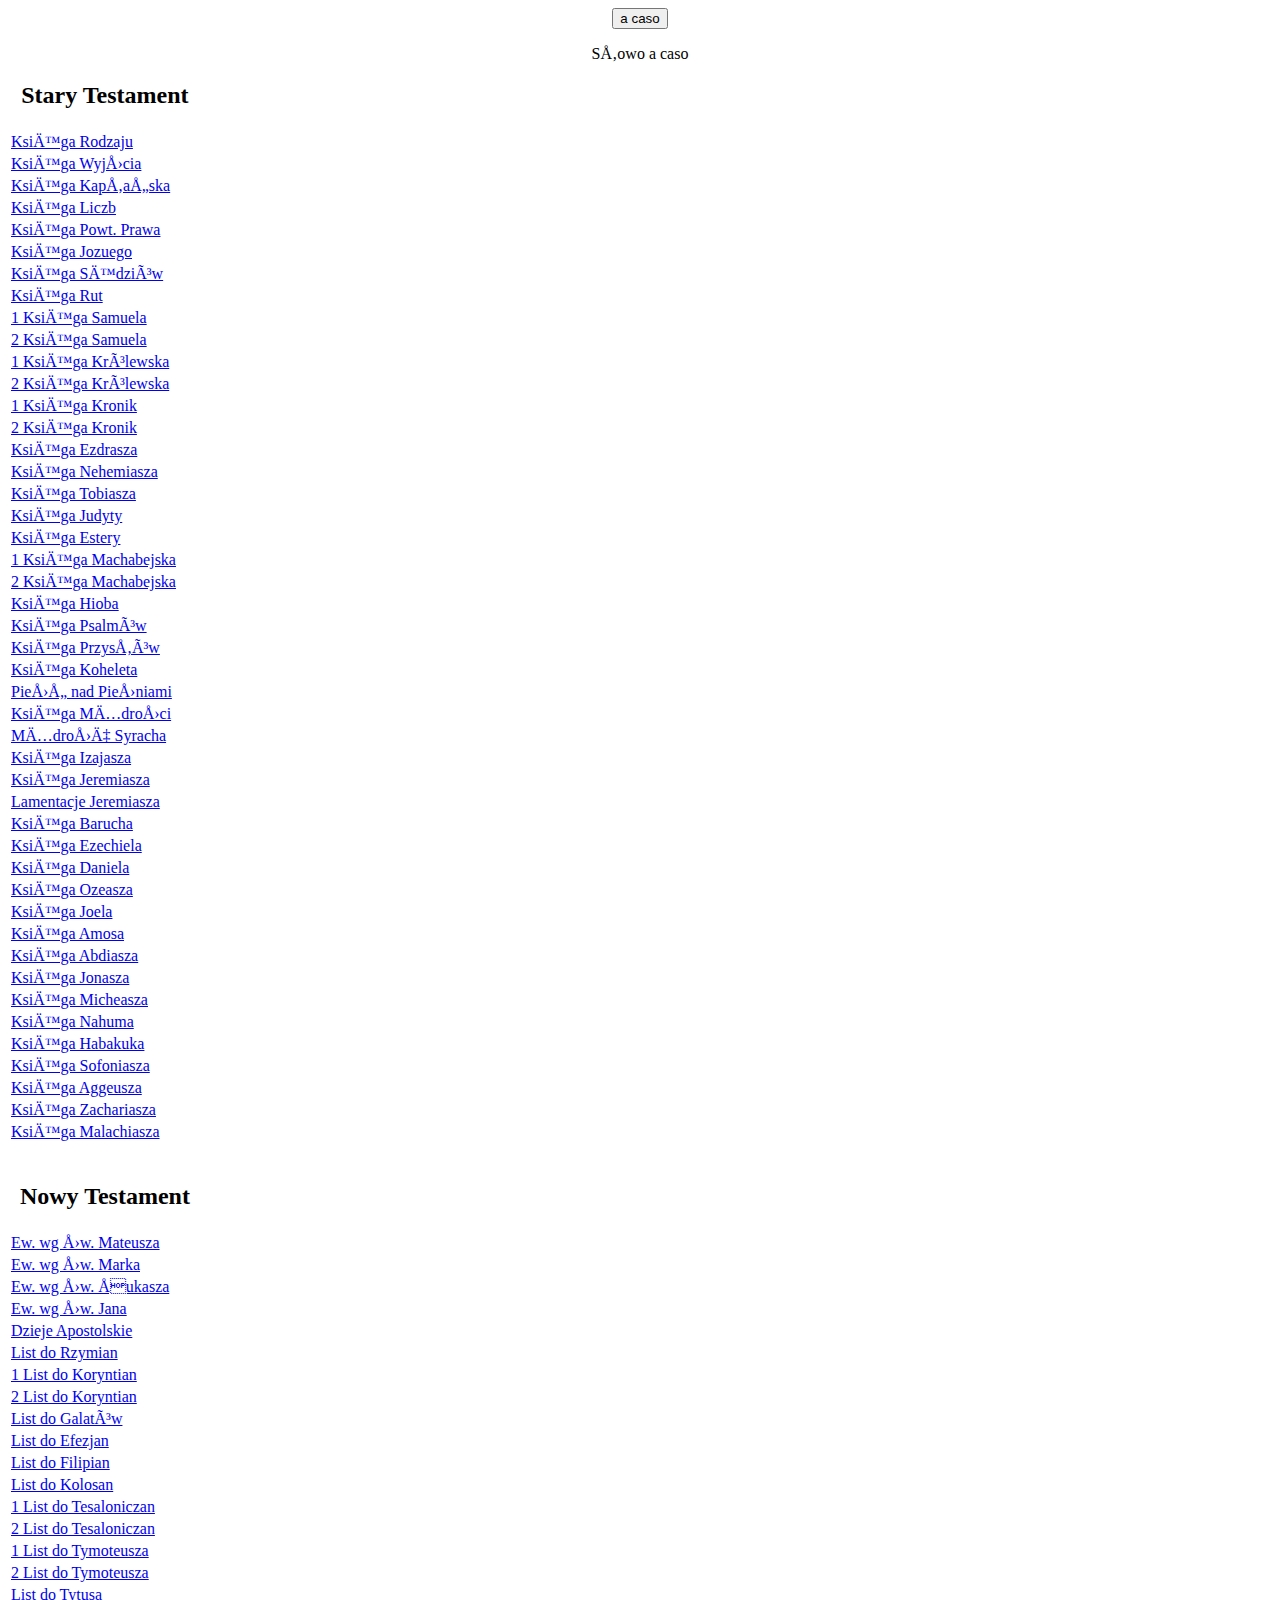
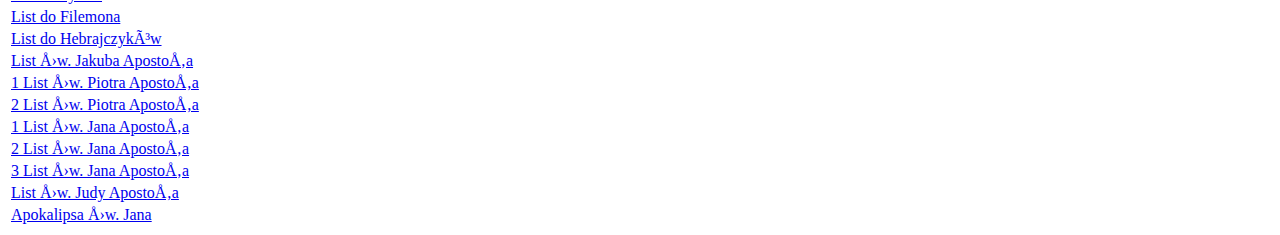
==== commit 5f03b0e7: "initially hide btn--reset" ====
--- a/spis.html
+++ b/spis.html
@@ -7,7 +7,7 @@
 <BODY>
 <div id="acaso">
   <button id="acaso__btn">a caso</button>
-  <button id="acaso__btn--reset">nowy</button>
+  <button id="acaso__btn--reset" style="display: none;">kasuj</button>
   <p id="acaso__adress">Słowo a caso</p>
 </div>
 <table border=0 cellpadding=1 cellspacing=>
